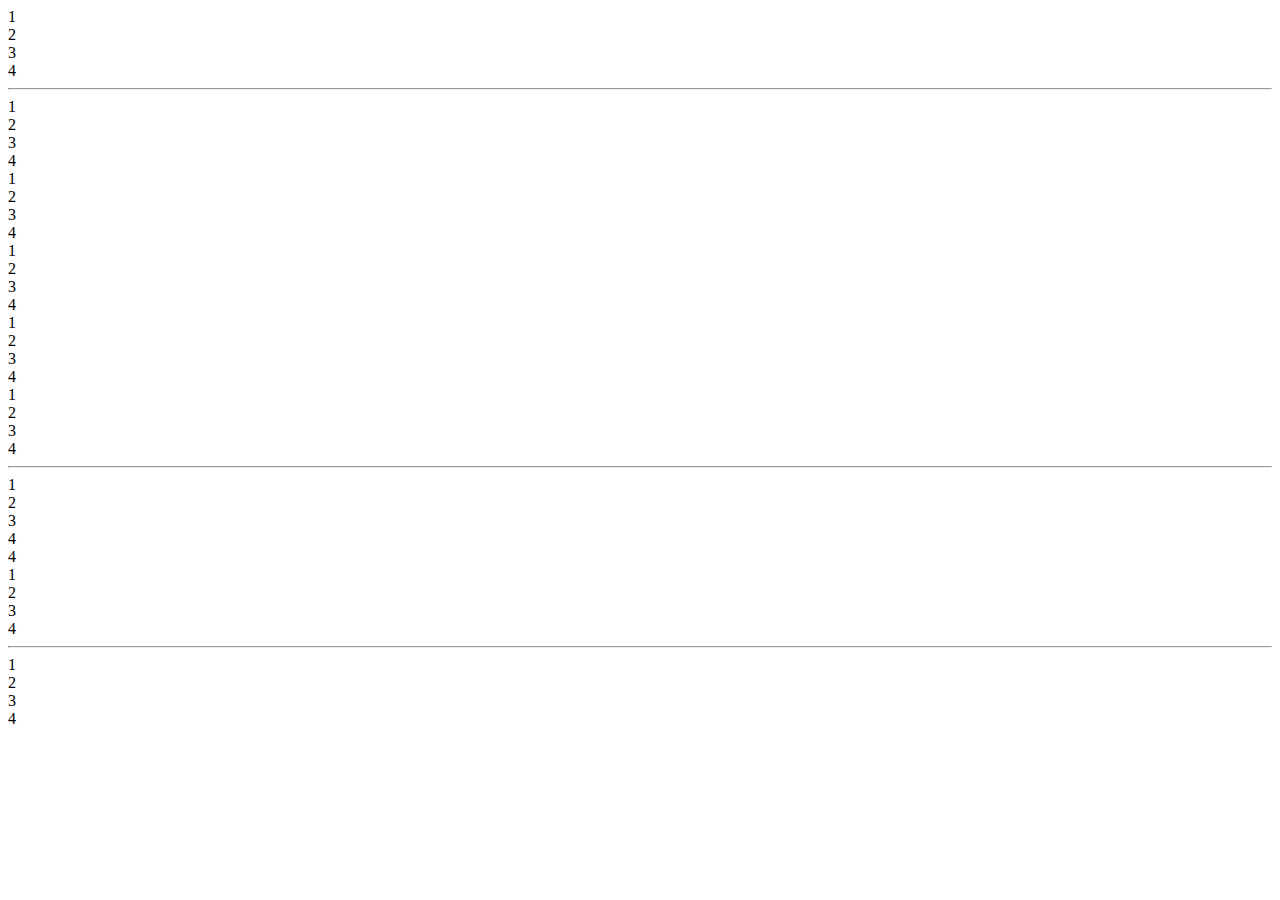
==== bootstrap_div.html @ 7cb67f9d "bootstrap" ====
<html>
    <head>
        <title>Booststrap</title>
        <link href="https://cdn.jsdelivr.net/npm/bootstrap@5.3.2/dist/css/bootstrap.min.css" rel="stylesheet" integrity="sha384-T3c6CoIi6uLrA9TneNEoa7RxnatzjcDSCmG1MXxSR1GAsXEV/Dwwykc2MPK8M2HN" crossorigin="anonymous">
    
    </head>
    <body>

        <div>1</div>
        <div>2</div>
        <div>3</div>
        <div>4</div>
        <hr />

        <div class="row text-center">
            <div class="col">1</div>
            <div class="col">2</div>
            <div class="col">3</div>
            <div class="col">4</div>
            <div class="col">1</div>
            <div class="col">2</div>
            <div class="col">3</div>
            <div class="col">4</div>
            <div class="col">1</div>
            <div class="col">2</div>
            <div class="col">3</div>
            <div class="col">4</div>
            <div class="col">1</div>
            <div class="col">2</div>
            <div class="col">3</div>
            <div class="col">4</div>
            <div class="col">1</div>
            <div class="col">2</div>
            <div class="col">3</div>
            <div class="col">4</div>
        </div>
        
        <hr />
 
        <div class="row text-center border">
            <div class="col-sm-12 border">1</div>
            <div class="col-sm-6 col-md-4 col-lg-3 border">2</div>
            <div class="col-sm-6 col-md-4 col-lg-3 border">3</div>
            <div class="col-sm-6 col-md-4 col-lg-3 border">4</div>
            <div class="col-sm-6 col-md-4 col-lg-3 border">4</div>
        </div>


        <div class="container border border-warning">
            <div class="row text-center border border-danger p-3 m-3">
                <div class="col-sm-3">1</div>
                <div class="col-sm-3">2</div>
                <div class="col-sm-3">3</div>
                <div class="col-sm-3">4</div>
            </div>
        </div>

        <hr />

        <div class="container d-sm-none d-md-block border border-warning bg-black bg-gradient text-white">
            <div class="row border border-danger mt-3 mx-3 mb-3 ps-3">
                <div class="col-sm-3 text-end">1</div>
                <div class="col-sm-3 text-center">2</div>
                <div class="col-sm-3 text-justify">3</div>
                <div class="col-sm-3">4</div>
            </div>
        </div>

        
        <script src="https://cdn.jsdelivr.net/npm/bootstrap@5.3.2/dist/js/bootstrap.bundle.min.js" integrity="sha384-C6RzsynM9kWDrMNeT87bh95OGNyZPhcTNXj1NW7RuBCsyN/o0jlpcV8Qyq46cDfL" crossorigin="anonymous"></script>
    </body>
</html>
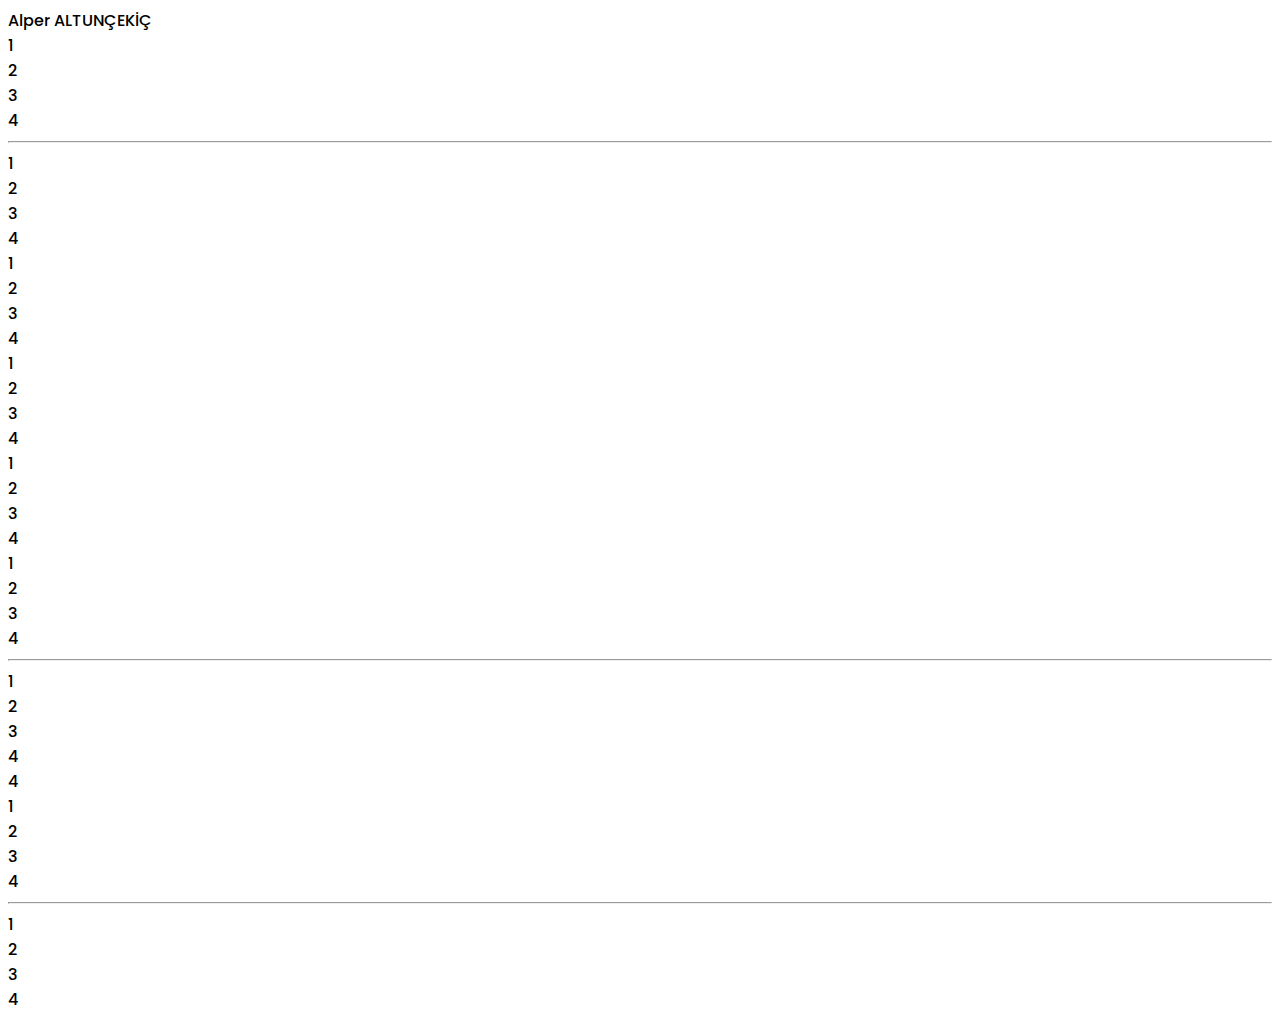
==== commit 7708db10: "google fonts" ====
--- a/bootstrap_div.html
+++ b/bootstrap_div.html
@@ -2,9 +2,23 @@
     <head>
         <title>Booststrap</title>
         <link href="https://cdn.jsdelivr.net/npm/bootstrap@5.3.2/dist/css/bootstrap.min.css" rel="stylesheet" integrity="sha384-T3c6CoIi6uLrA9TneNEoa7RxnatzjcDSCmG1MXxSR1GAsXEV/Dwwykc2MPK8M2HN" crossorigin="anonymous">
-    
-    </head>
+        <!-- <link href="https://fonts.googleapis.com/css2?family=Agbalumo&family=Kdam+Thmor+Pro&display=swap" rel="stylesheet"> -->
+        
+        <style>
+            @import url('https://fonts.googleapis.com/css2?family=Agbalumo&family=Poppins:ital,wght@0,100;0,200;0,300;0,400;0,500;0,600;0,700;0,800;0,900;1,100;1,200;1,300;1,400;1,500;1,600;1,700;1,800;1,900&display=swap');            body{
+                /* font-family: 'Agbalumo'; */
+                font-family: 'Poppins','Agbaluma';
+                font-weight: 500;
+            }
+        </style>
+</head>
     <body>
+
+        <div class="row text-center">
+            <div class="col-12">
+                Alper ALTUNÇEKİÇ
+            </div>
+        </div>
 
         <div>1</div>
         <div>2</div>
